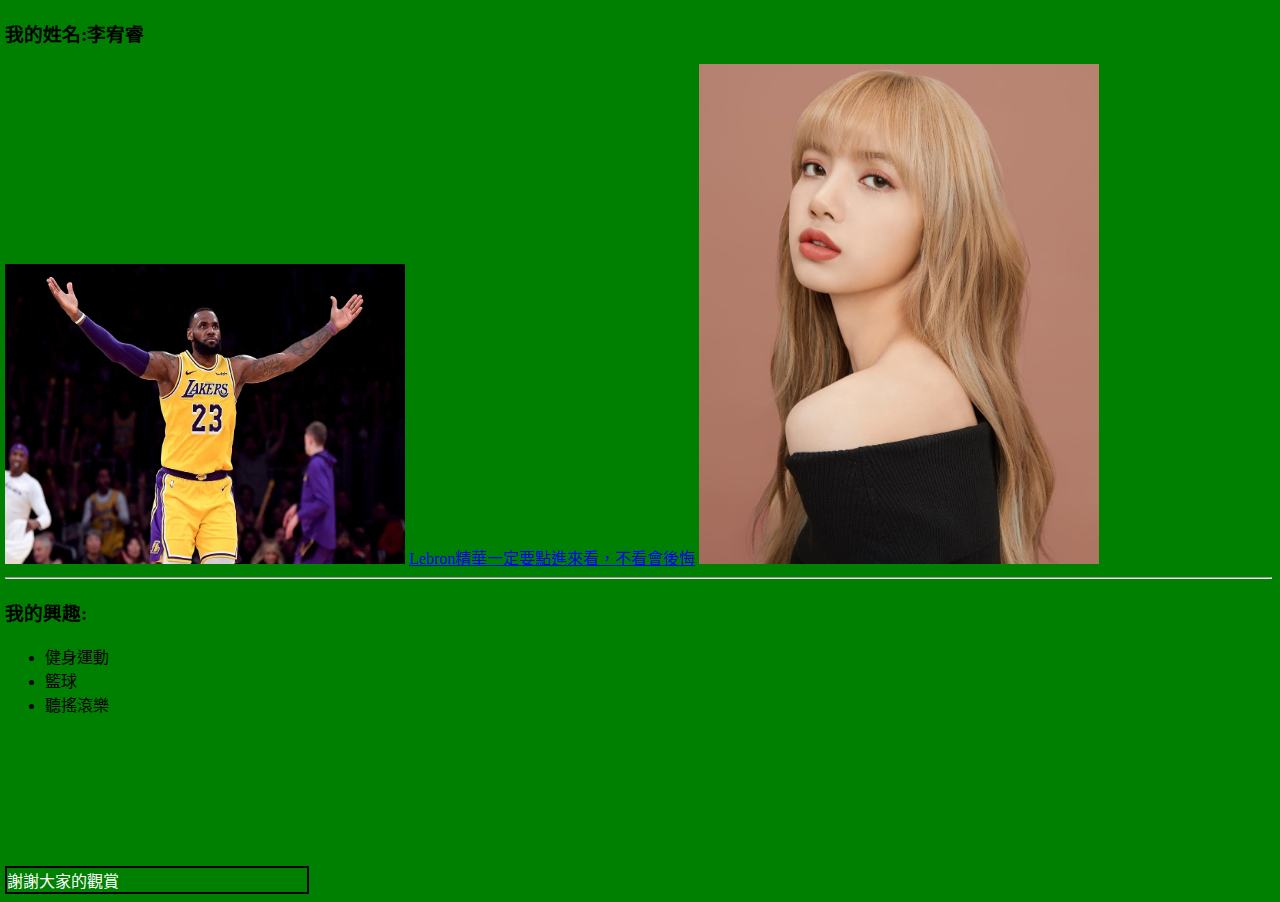
==== hw1.htm @ 36c909af "FirstCommit" ====
<!DOCTYPE html>
<html  lang="zh-TW">
<head>
	<meta charset="utf-8">
	<title>自我介紹</title>
	<meta name="viewport" content="width=device-width, initial-scale=1">
	<link rel="stylesheet" type="text/css" href="style.css">
 
</head>
<body>
	<body bgcolor="green">
	<h3>我的姓名:李宥睿</h2>
	<img src="mypicture.jpg" width="400" height="300">
	<a href="https://www.youtube.com/watch?v=M6nEl7hMDcs" target="blank">Lebron精華一定要點進來看，不看會後悔</a>
	<img src="lalisa.jpg" width="400" height="500" >
	<hr/>
	<h3>我的興趣:</h3>
	<ul>
		<li>健身運動</li>
		<li>籃球</li>
		<li>聽搖滾樂</li>
	</ul>
	<div style="color:white;margin-top:150px;border:2px solid black;width: 300px ">謝謝大家的觀賞</div>
</body>

</html>
---- style.css ----
content{
	margin-left: auto;
	margin-right: auto;
}
body{
	margin-top: 0px;
	margin-left: 5px;
	
}


@media screen and (max-width: 480px){
	content{width:100%;}
}
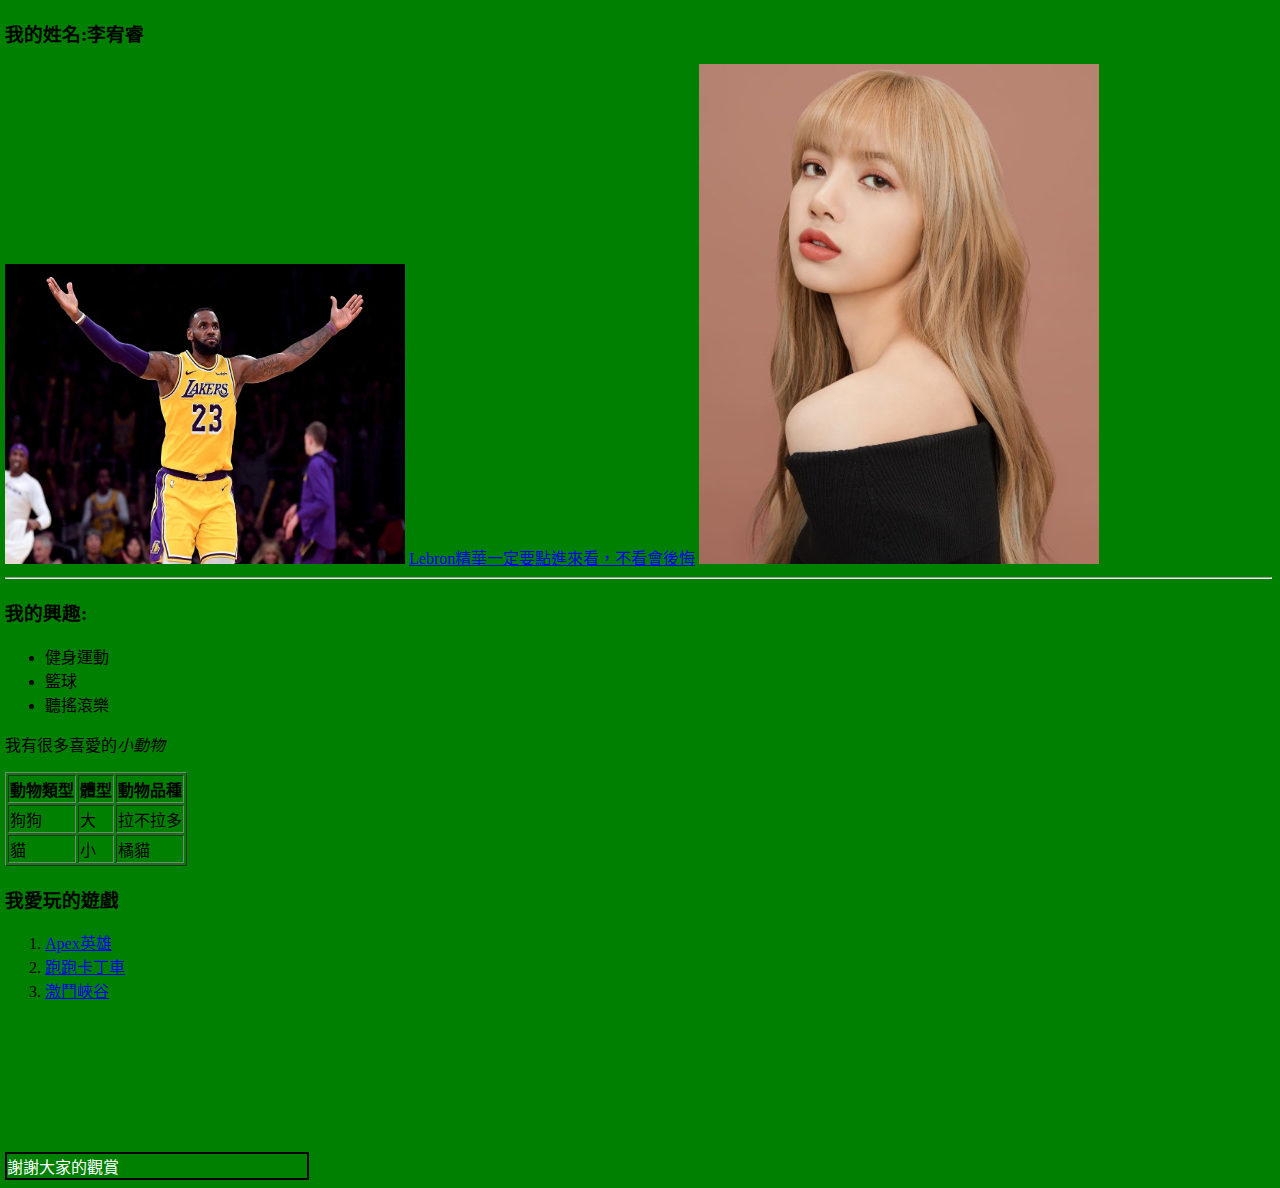
==== commit 074c25b2: "fourthcommit" ====
--- a/hw1.htm
+++ b/hw1.htm
@@ -20,7 +20,25 @@
 		<li>籃球</li>
 		<li>聽搖滾樂</li>
 	</ul>
-	<div style="color:white;margin-top:150px;border:2px solid black;width: 300px ">謝謝大家的觀賞</div>
+	<p>我有很多喜愛的<em>小動物</em></p>
+	<table border="1">
+		<thead>
+			<tr><th>動物類型</th><th>體型</th><th>動物品種</th></tr>
+		</thead>
+			<tr><td>狗狗</td><td>大</td><td>拉不拉多</td></tr>
+			<tr><td>貓</td><td>小</td><td>橘貓</td></tr>
+	</table>
+	<h3>我愛玩的遊戲</h3>
+	<ol start="1">
+		<li><a href="https://www.youtube.com/watch?v=7b1Iz-PCOAs" target="blank">Apex英雄</a></li>
+		<li><a href="https://www.youtube.com/watch?v=GMIdx8_VZPc" target="blank">跑跑卡丁車</a></li>
+		<li><a href="https://www.youtube.com/watch?v=wVF4mF9q5IU" target="blank">激鬥峽谷</a></li>
+	</ol>
+	<footer>
+		<div style="color:white;margin-top:150px;border:2px solid black;width: 300px ">謝謝大家的觀賞</div>
+	</footer>
+
+	
 </body>
 
 </html>--- a/style.css
+++ b/style.css
@@ -2,6 +2,8 @@
 content{
 	margin-left: auto;
 	margin-right: auto;
+	margin-top: auto;
+	margin-bottom: auto;
 }
 body{
 	margin-top: 0px;
@@ -12,4 +14,5 @@
 
 @media screen and (max-width: 480px){
 	content{width:100%;}
-}+}
+
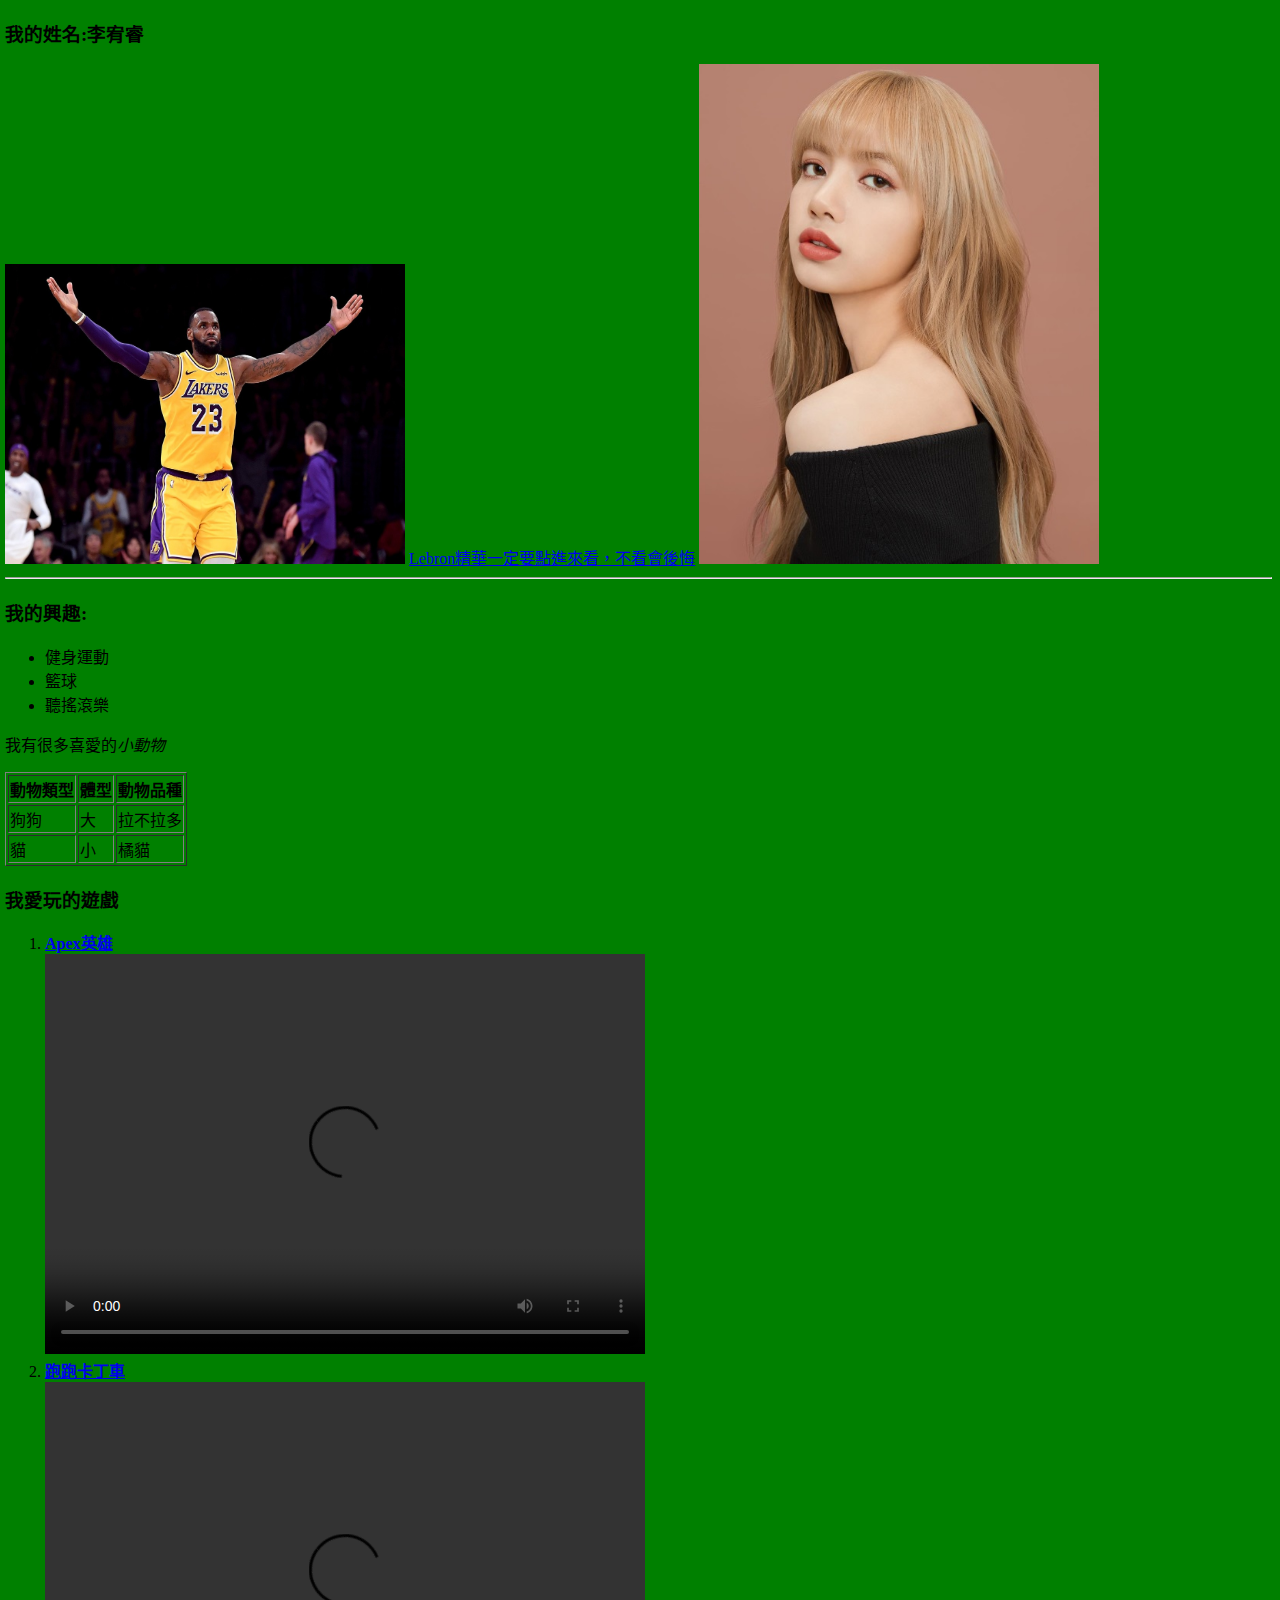
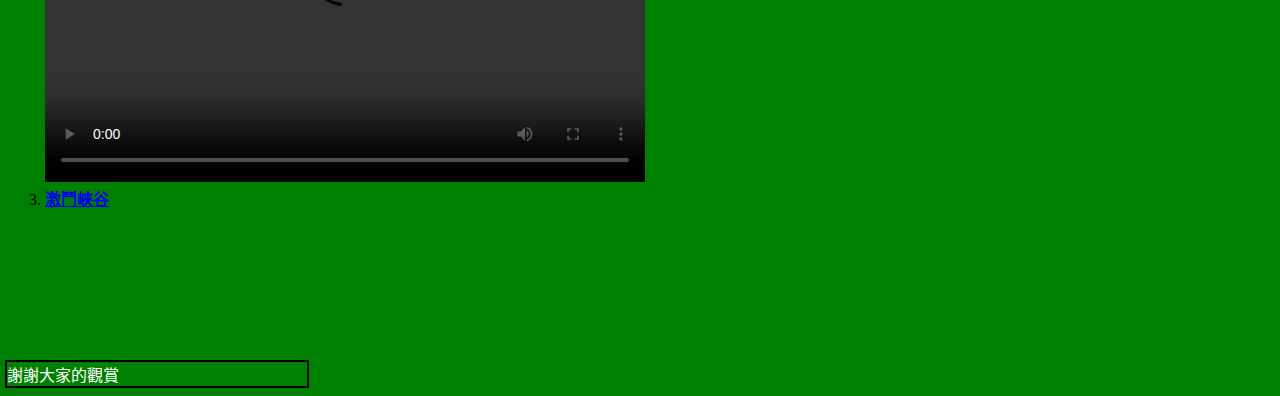
==== commit 9ec6ffc6: "fifthcommit" ====
--- a/hw1.htm
+++ b/hw1.htm
@@ -30,9 +30,11 @@
 	</table>
 	<h3>我愛玩的遊戲</h3>
 	<ol start="1">
-		<li><a href="https://www.youtube.com/watch?v=7b1Iz-PCOAs" target="blank">Apex英雄</a></li>
-		<li><a href="https://www.youtube.com/watch?v=GMIdx8_VZPc" target="blank">跑跑卡丁車</a></li>
-		<li><a href="https://www.youtube.com/watch?v=wVF4mF9q5IU" target="blank">激鬥峽谷</a></li>
+		<li><a href="https://www.youtube.com/watch?v=7b1Iz-PCOAs" target="blank"><b>Apex英雄</b></a></li>
+		<video src="video1.mp4" width="600" height="400" controls ></video>
+		<li><a href="https://www.youtube.com/watch?v=GMIdx8_VZPc" target="blank"><b>跑跑卡丁車</b></a></li>
+		<video src="video2.mp4" width="600" height="400" controls loop></video>
+		<li><a href="https://www.youtube.com/watch?v=wVF4mF9q5IU" target="blank"><b>激鬥峽谷</b></a></li>
 	</ol>
 	<footer>
 		<div style="color:white;margin-top:150px;border:2px solid black;width: 300px ">謝謝大家的觀賞</div>
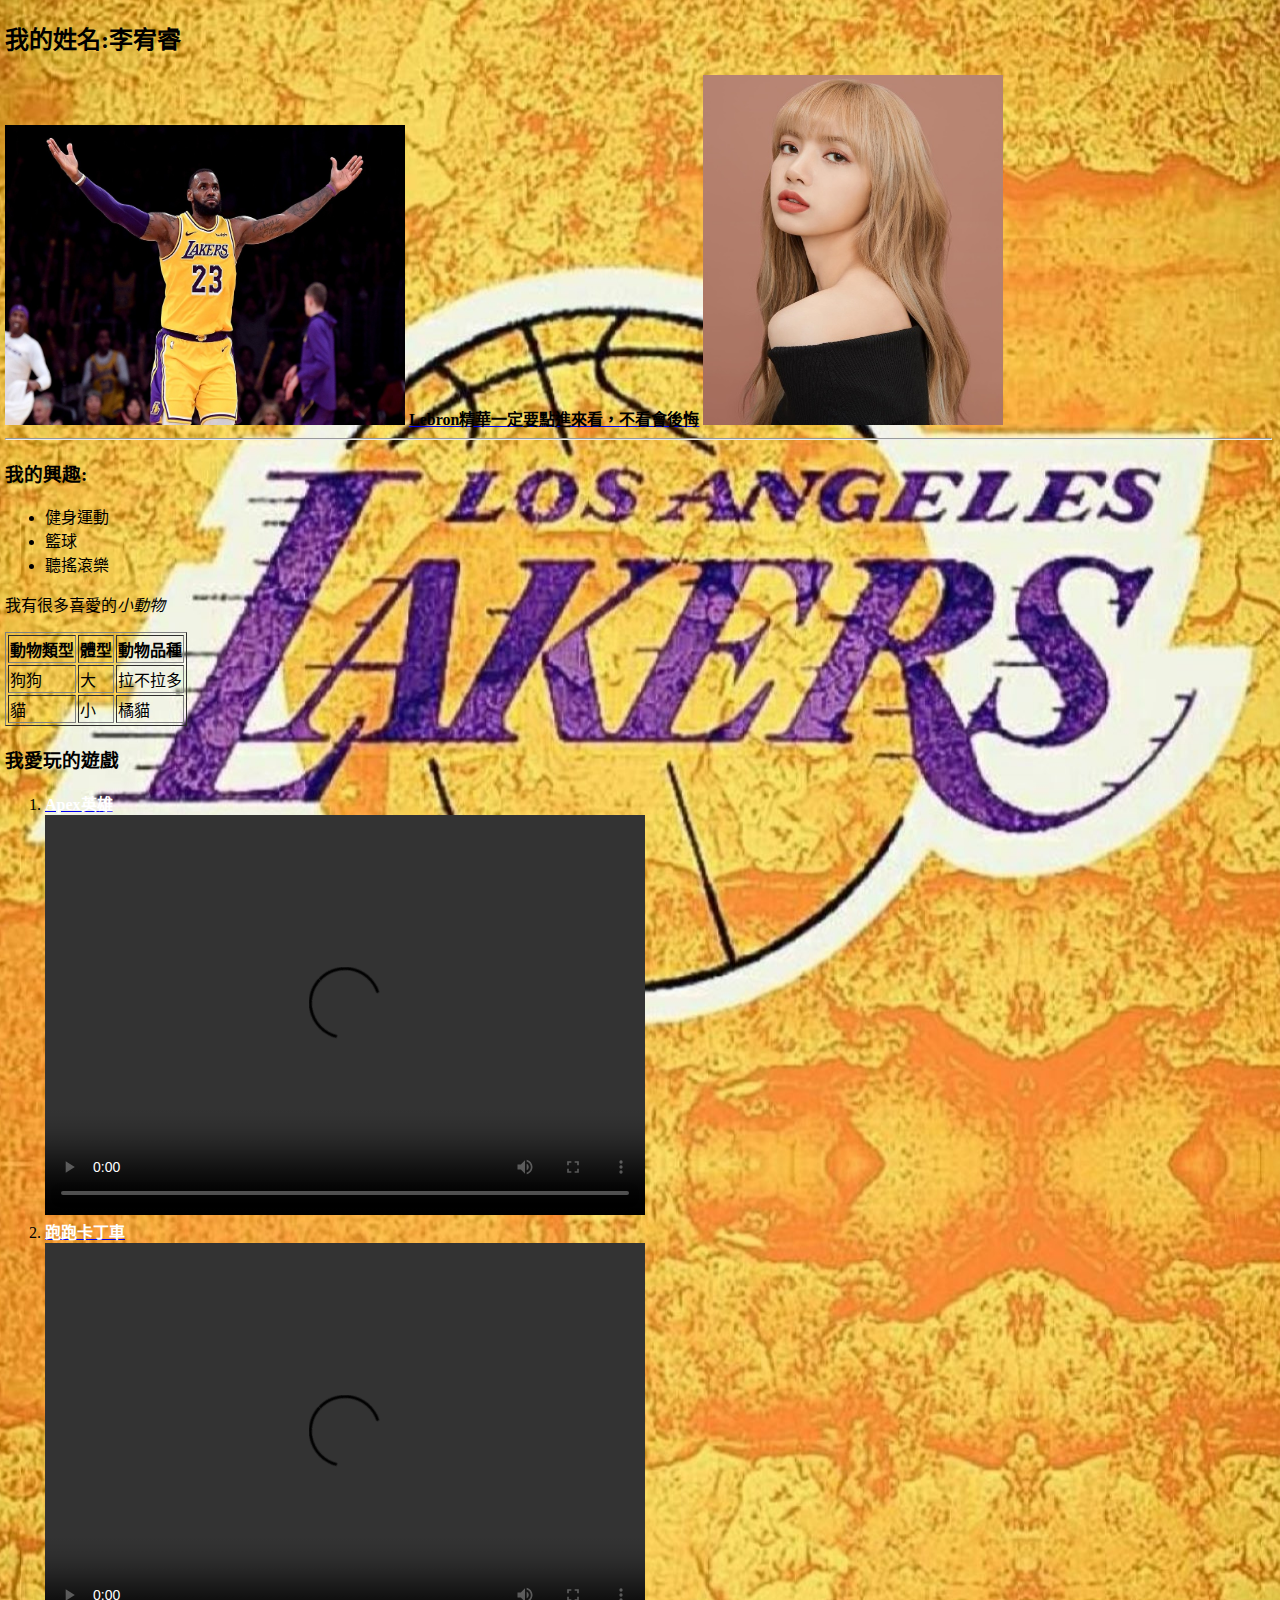
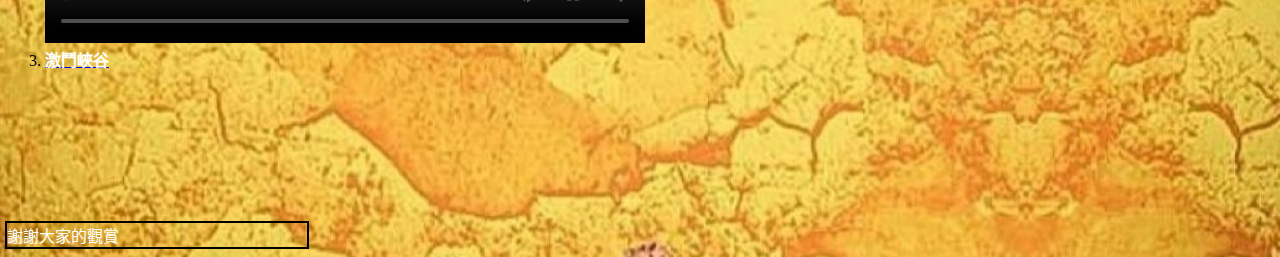
==== commit bcce5947: "sixthcommit" ====
--- a/hw1.htm
+++ b/hw1.htm
@@ -5,14 +5,23 @@
 	<title>自我介紹</title>
 	<meta name="viewport" content="width=device-width, initial-scale=1">
 	<link rel="stylesheet" type="text/css" href="style.css">
+	<style >
+		body{
+			background-image: url( lakers.jpg);
+			background-repeat: no-repeat;
+			background-position: center ;
+		}
+		/*h2{
+			text-align: center;
+		}
+	</style>
  
 </head>
 <body>
-	<body bgcolor="green">
-	<h3>我的姓名:李宥睿</h2>
-	<img src="mypicture.jpg" width="400" height="300">
-	<a href="https://www.youtube.com/watch?v=M6nEl7hMDcs" target="blank">Lebron精華一定要點進來看，不看會後悔</a>
-	<img src="lalisa.jpg" width="400" height="500" >
+	<h2 class="text_type">我的姓名:李宥睿</h2>
+	<img class="img_sizeA" src="mypicture.jpg" width="400" height="300">
+	<a href="https://www.youtube.com/watch?v=M6nEl7hMDcs" target="blank"><b style="color: black">Lebron精華一定要點進來看，不看會後悔</b></a>
+	<img class="img_sizeB" src="lalisa.jpg" width="300" height="350" >
 	<hr/>
 	<h3>我的興趣:</h3>
 	<ul>
@@ -30,11 +39,11 @@
 	</table>
 	<h3>我愛玩的遊戲</h3>
 	<ol start="1">
-		<li><a href="https://www.youtube.com/watch?v=7b1Iz-PCOAs" target="blank"><b>Apex英雄</b></a></li>
-		<video src="video1.mp4" width="600" height="400" controls ></video>
-		<li><a href="https://www.youtube.com/watch?v=GMIdx8_VZPc" target="blank"><b>跑跑卡丁車</b></a></li>
-		<video src="video2.mp4" width="600" height="400" controls loop></video>
-		<li><a href="https://www.youtube.com/watch?v=wVF4mF9q5IU" target="blank"><b>激鬥峽谷</b></a></li>
+		<li><a href="https://www.youtube.com/watch?v=7b1Iz-PCOAs" target="blank"><b style="color: white">Apex英雄</b></a></li>
+		<video class="video_size" src="video1.mp4" width="600" height="400" controls ></video>
+		<li><a href="https://www.youtube.com/watch?v=GMIdx8_VZPc" target="blank"><b style="color: white">跑跑卡丁車</b></a></li>
+		<video class="video_size" src="video2.mp4" width="600" height="400" controls loop></video>
+		<li><a href="https://www.youtube.com/watch?v=wVF4mF9q5IU" target="blank"><b style="color: white">激鬥峽谷</b></a></li>
 	</ol>
 	<footer>
 		<div style="color:white;margin-top:150px;border:2px solid black;width: 300px ">謝謝大家的觀賞</div>
--- a/style.css
+++ b/style.css
@@ -7,12 +7,28 @@
 }
 body{
 	margin-top: 0px;
-	margin-left: 5px;
+	margin-left: 5px;	
+}
+
+
+
+@media screen and (max-width: 480px){
+	.img_sizeA{
+		width:350px;
+		height: 280px;
+	}
+	.img_sizeB{
+		width:350px;
+		height: 330px;
+	}
+	.video_size{
+		max-height:250px;
+		max-width:320px;
+		margin-left: 0px;
+	}
+	.text_type{
+		text-align: center;
+	}
 	
 }
 
-
-@media screen and (max-width: 480px){
-	content{width:100%;}
-}
-
